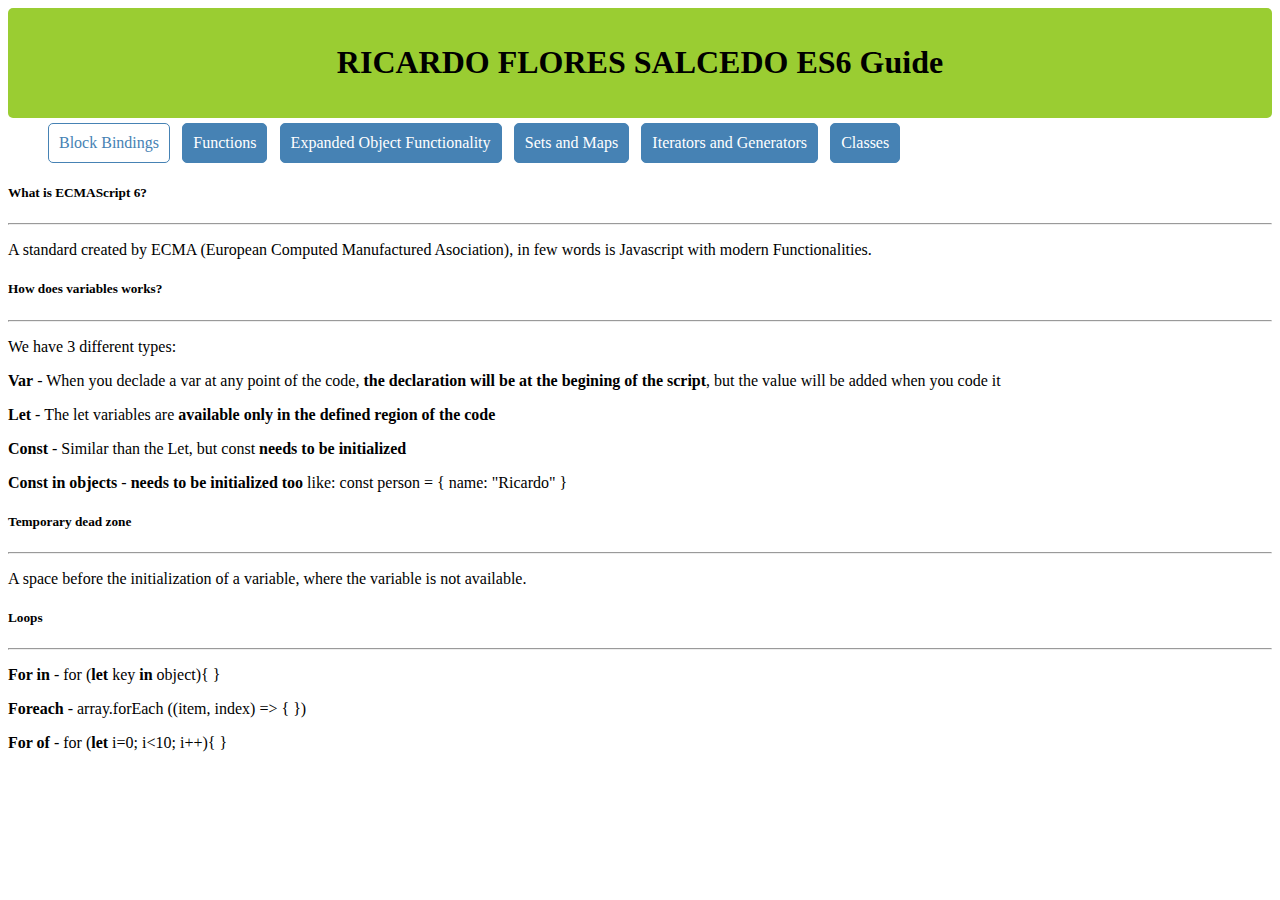
==== src/views/index.html @ cea84b24 "First commit, sections block bindings and functions" ====
<!DOCTYPE html>
<html lang="en">
<head>
    <meta charset="UTF-8">
    <meta name="viewport" content="width=device-width, initial-scale=1.0">
    <link rel="stylesheet" href="../styles/styles.css">
    <link href="https://cdn.jsdelivr.net/npm/bootstrap@5.1.3/dist/css/bootstrap.min.css" rel="stylesheet" integrity="sha384-1BmE4kWBq78iYhFldvKuhfTAU6auU8tT94WrHftjDbrCEXSU1oBoqyl2QvZ6jIW3" crossorigin="anonymous">
    <title>ES6</title>
</head>
<body>
    <div class="container">
        <header>
            <div class="title">
                <h1>RICARDO FLORES SALCEDO ES6 Guide</h1>
            </div>
            <nav>
                <ul>
                    <a href="./index.html" class="active"><li>Block Bindings</li></a>
                    <a href="./functions.html"><li></li>Functions</li></a>
                    <a href="./objects.html"><li>Expanded Object Functionality</li></a>
                    <a href="./maps.html"><li>Sets and Maps</li></a>
                    <a href="./iterators.html"><li>Iterators and Generators</li></a>
                    <a href="./classes.html"><li>Classes</li></a>
                </ul>
            </nav>
        </header>
        <div class="content">
            <div class="row">
                <div class="col-2">
                    <div class="card">
                        <div class="card-body">
                          <h5 class="card-title">What is ECMAScript 6?</h5>
                          <hr>
                          <p class="card-text">A standard created by ECMA (European Computed Manufactured Asociation), in few words is Javascript with modern Functionalities.</p>
                        </div>
                      </div>
                </div>
                <div class="col">
                    <div class="card mb-4">
                        <div class="card-body">
                            <h5 class="card-title">How does variables works?</h5>
                            <hr>
                            <p class="card-text">We have 3 different types:</p>
                            <p><b>Var</b> - When you declade a var at any point of the code, <b>the declaration will be at the begining of the script</b>, but the value will be added when you code it</p>
                            <p><b>Let</b> - The let variables are <b>available only in the defined region of the code</b></p>
                            <p><b>Const</b> - Similar than the Let, but const <b>needs to be initialized</b></p>
                            <p><b>Const in objects</b> - <b>needs to be initialized too</b> like: const person = { name: "Ricardo" }</p>    
                        </div>
                      </div>
                </div>
            </div>
            <div class="row">
                <div class="col">
                    <div class="card">
                        <div class="card-body">
                          <h5 class="card-title">Temporary dead zone</h5>
                          <hr>
                          <p class="card-text">A space before the initialization of a variable, where the variable is not available.</p>
                        </div>
                      </div>
                </div>
                <div class="col">
                    <div class="card">
                        <div class="card-body">
                          <h5 class="card-title">Loops</h5>
                          <hr>
                          <p class="card-text"><b>For in</b> - for (<b>let</b> key <b>in</b> object){ } </p>
                          <p class="card-text"><b>Foreach</b> - array.forEach ((item, index) => { })</p>
                          <p class="card-text"><b>For of</b> - for (<b>let</b> i=0; i<10; i++){ } </p>
                        </div>
                      </div>
                </div>
            </div>

            


        </div>
    </div>
</body>
</html>
---- src/styles/styles.css ----
.title{
    background-color: yellowgreen;
    border-radius: 5px;
    padding: 15px;
    text-align: center;
}
nav ul {
    margin-top: 5px;
    display: flex;
}
nav ul li {
    list-style: none;
}
nav ul a {
    background-color: steelblue;
    padding: 10px;
    margin-right: 1%;
    color: white;
    text-decoration: none;
    border-radius: 5px;
    border: 1px solid steelblue;
}
nav ul a:hover{
    color: steelblue;
    background-color: white;
    border: 1px solid steelblue;
}
.active{
    color: steelblue;
    background-color: white;
    border: 1px solid steelblue;
}
pre{
    color: red;
    background-color: whitesmoke;
    padding: 5px;
}
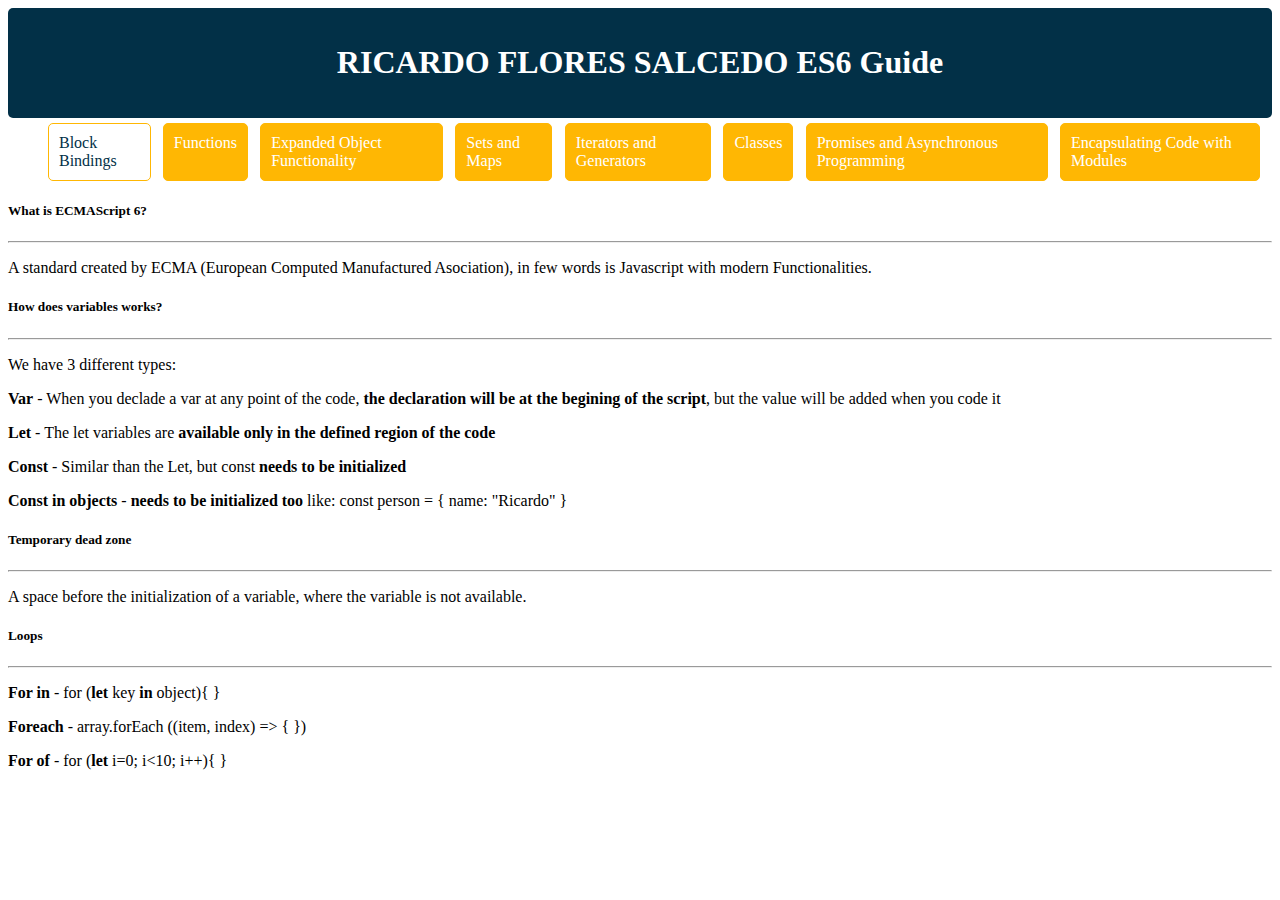
==== commit f0bc3360: "ES6 block finished" ====
--- a/src/views/index.html
+++ b/src/views/index.html
@@ -21,6 +21,8 @@
                     <a href="./maps.html"><li>Sets and Maps</li></a>
                     <a href="./iterators.html"><li>Iterators and Generators</li></a>
                     <a href="./classes.html"><li>Classes</li></a>
+                    <a href="./promises.html"><li>Promises and Asynchronous Programming</li></a>
+                    <a href="./encapsulating.html"><li>Encapsulating Code with Modules</li></a>
                 </ul>
             </nav>
         </header>
--- a/src/styles/styles.css
+++ b/src/styles/styles.css
@@ -1,5 +1,6 @@
 .title{
-    background-color: yellowgreen;
+    background-color: #023047;
+    color: white;
     border-radius: 5px;
     padding: 15px;
     text-align: center;
@@ -12,23 +13,23 @@
     list-style: none;
 }
 nav ul a {
-    background-color: steelblue;
+    background-color: #ffb703;
     padding: 10px;
     margin-right: 1%;
     color: white;
     text-decoration: none;
     border-radius: 5px;
-    border: 1px solid steelblue;
+    border: 1px solid #ffb703;
 }
 nav ul a:hover{
-    color: steelblue;
+    color: #023047;
     background-color: white;
-    border: 1px solid steelblue;
+    border: 1px solid #ffb703;
 }
 .active{
-    color: steelblue;
+    color: #023047;
     background-color: white;
-    border: 1px solid steelblue;
+    border: 1px solid #ffb703;
 }
 pre{
     color: red;
